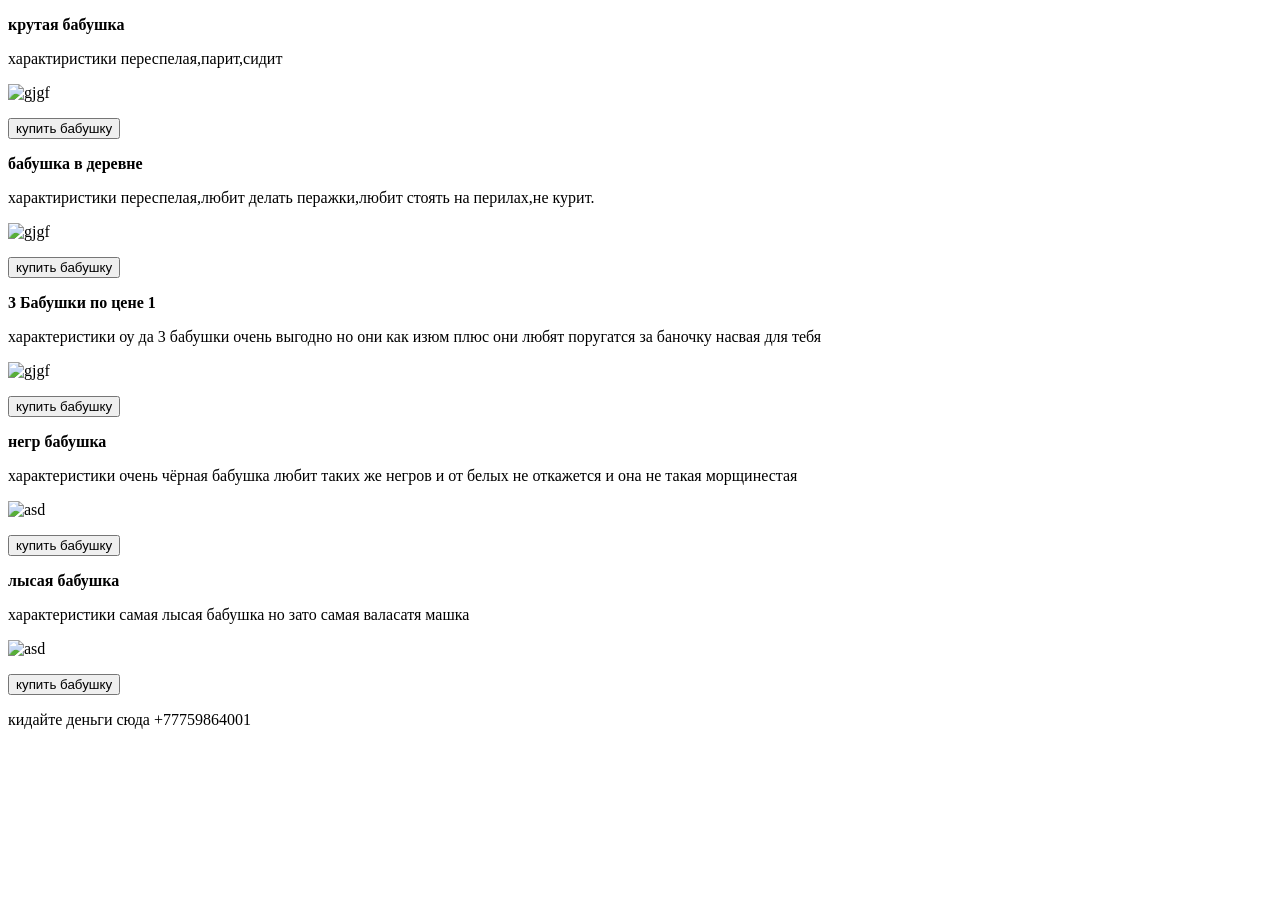
==== index.html @ 49b82e0d "Update and rename бабушек.html to index.html asdas" ====
<!DOCTYPE html>
<html lang="en">
<head>
    <meta charset="UTF-8">
    <meta name="viewport" content="width=device-width, initial-scale=1.0">
    <title>найти бабушек.com</title>
    <link rel="stylesheet" href="style.css">
</head>
<body>
    <div class="time"><p><strong>крутая бабушка</strong></p>
    <p>характиристики переспелая,парит,сидит</p>
    <img src="../img/крутая бабушка.jpg" alt="gjgf">
    <p><button>купить бабушку</button></p>
    </div>
    <div>
    <p class="time"><strong>бабушка в деревне</strong></p>
    <p>характиристики переспелая,любит делать перажки,любит стоять на перилах,не курит.</p>
    <img src="../img/любия бабука.jpg" alt="gjgf">
    <p><button>купить бабушку</button></p>
    </div>
    <div>
    <p class="time"><strong>3 Бабушки по цене 1</strong></p>
    <p>характеристики оу да 3 бабушки очень выгодно но они как изюм плюс они любят поругатся за баночку насвая для тебя </p>
    <img src="../img/три бабушки.jpg" alt="gjgf">
    <p><button>купить бабушку</button></p>
    </div>
    <div>
    <p class="time"><strong>негр бабушка</strong></p>
    <p>характеристики очень чёрная бабушка любит таких же негров и от белых не откажется и она не такая морщинестая</p>
    <img src="../img/негр бабушко.jpg" alt="asd">
    <p><button>купить бабушку</button></p>
    </div>
    <p class="time"><strong>лысая бабушка</strong></p>
    <p>характеристики самая лысая бабушка но зато самая валасатя машка</p>
    <img src="../img/лысая бабка.jpg" alt="asd">
    <p><button>купить бабушку</button></p>
    </div>
    <p class="pokoyo">кидайте деньги сюда +77759864001</p>
</body>
</html>
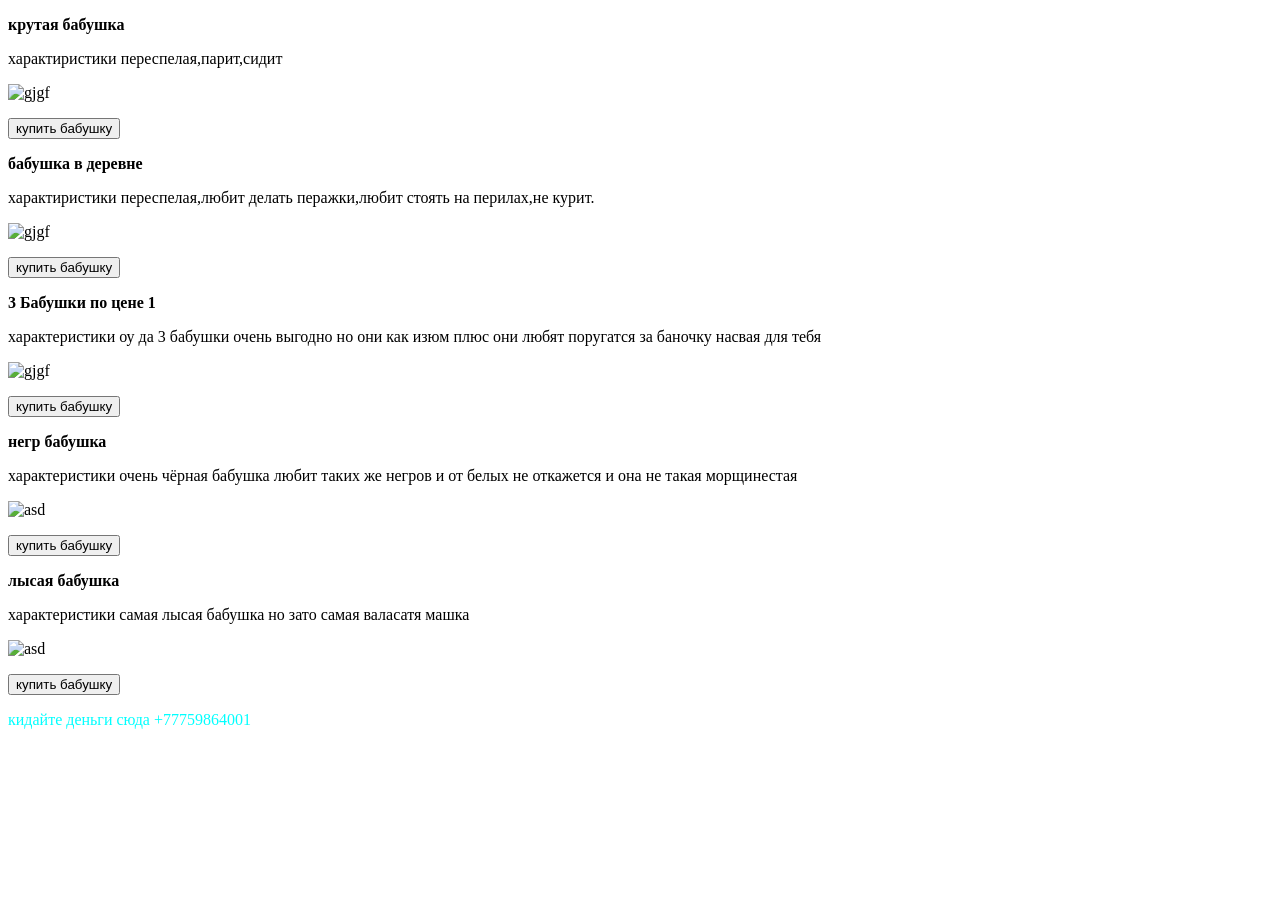
==== commit 1ef64f96: "Update index.html ajnj lj,fdbk" ====
--- a/index.html
+++ b/index.html
@@ -9,30 +9,30 @@
 <body>
     <div class="time"><p><strong>крутая бабушка</strong></p>
     <p>характиристики переспелая,парит,сидит</p>
-    <img src="../img/крутая бабушка.jpg" alt="gjgf">
+    <img src="https://www.google.com/imgres?q=%D1%84%D0%BE%D1%82%D0%BE%20%20ytuh%20%2Cf%2Ceirf&imgurl=https%3A%2F%2Felpresent.by%2Fimages%2F%25D0%2591%25D0%25B0%25D0%25B1%25D1%2583%25D1%2588%25D0%25BA%25D0%25B0-%25D0%25BD%25D0%25B5%25D0%25B3%25D1%2580%25D0%25B8%25D1%2582%25D1%258F%25D0%25BD%25D0%25BA%25D0%25B0.jpg&imgrefurl=https%3A%2F%2Felpresent.by%2Fmogilev%2Foriginalnaya-dostavka%2Fbabushka-negrityanka&docid=mF7JUpFDzBwNUM&tbnid=SCrWhyB6hSs6_M&vet=12ahUKEwiw2Iy_v4aVAxWwa_EDHWL2A-wQnPAOegQIOxAA..i&w=712&h=427&hcb=2&ved=2ahUKEwiw2Iy_v4aVAxWwa_EDHWL2A-wQnPAOegQIOxAA" alt="gjgf">
     <p><button>купить бабушку</button></p>
     </div>
     <div>
     <p class="time"><strong>бабушка в деревне</strong></p>
     <p>характиристики переспелая,любит делать перажки,любит стоять на перилах,не курит.</p>
-    <img src="../img/любия бабука.jpg" alt="gjgf">
+    <img src="https://www.google.com/imgres?q=%D1%84%D0%BE%D1%82%D0%BE%20%2Cf%2Ceirb%20d%20lthtdyt&imgurl=https%3A%2F%2Fecology.md%2Fupload%2Fimages%2F1627765200%2F1630059267_2663.jpg&imgrefurl=https%3A%2F%2Fecology.md%2Fru%2Fpage%2Flubasaa-babuska-iz-domika-v-derevne&docid=ZnVDjmMLZ_0gDM&tbnid=YHlfnUeOv53G9M&vet=12ahUKEwjM2ZP5v4aVAxW-ywIHHX_nNJMQnPAOegQIOxAA..i&w=700&h=556&hcb=2&ved=2ahUKEwjM2ZP5v4aVAxW-ywIHHX_nNJMQnPAOegQIOxAA" alt="gjgf">
     <p><button>купить бабушку</button></p>
     </div>
     <div>
     <p class="time"><strong>3 Бабушки по цене 1</strong></p>
     <p>характеристики оу да 3 бабушки очень выгодно но они как изюм плюс они любят поругатся за баночку насвая для тебя </p>
-    <img src="../img/три бабушки.jpg" alt="gjgf">
+    <img src="https://www.google.com/imgres?q=%D1%84%D0%BE%D1%82%D0%BE%203%2Cf%2Ceirb&imgurl=https%3A%2F%2Fsotni.ru%2Fwp-content%2Fuploads%2F2023%2F08%2Ftri-babushki-1.webp&imgrefurl=https%3A%2F%2Fsotni.ru%2Fprikolnye-kartinki-smeshnyh-starushek%2F&docid=y8ZVuzZh9dpcxM&tbnid=2TiW97yVJdbXjM&vet=12ahUKEwiRqZ3jv4aVAxXU3AIHHVuzF8IQnPAOegUIwAEQAA..i&w=1500&h=1067&hcb=2&ved=2ahUKEwiRqZ3jv4aVAxXU3AIHHVuzF8IQnPAOegUIwAEQAA" alt="gjgf">
     <p><button>купить бабушку</button></p>
     </div>
     <div>
     <p class="time"><strong>негр бабушка</strong></p>
     <p>характеристики очень чёрная бабушка любит таких же негров и от белых не откажется и она не такая морщинестая</p>
-    <img src="../img/негр бабушко.jpg" alt="asd">
+    <img src="https://www.google.com/imgres?q=%D1%84%D0%BE%D1%82%D0%BE%20%20ytuh%20%2Cf%2Ceirf&imgurl=https%3A%2F%2Fimage-thumbs.shafastatic.net%2F2200376908_310_430&imgrefurl=https%3A%2F%2Fshafa.ua%2Fhome%2Fdlya-prazdnika%2Fkarnavalnie-kostiumy%2F189026987-lateksnaya-lateks-maska-starushka-babushka-negr-temnokozhaya&docid=C7MYKyqmTlF2bM&tbnid=aUGrBSue55EPSM&vet=12ahUKEwiw2Iy_v4aVAxWwa_EDHWL2A-wQnPAOegUIqQEQAA..i&w=310&h=430&hcb=2&ved=2ahUKEwiw2Iy_v4aVAxWwa_EDHWL2A-wQnPAOegUIqQEQAA" alt="asd">
     <p><button>купить бабушку</button></p>
     </div>
     <p class="time"><strong>лысая бабушка</strong></p>
     <p>характеристики самая лысая бабушка но зато самая валасатя машка</p>
-    <img src="../img/лысая бабка.jpg" alt="asd">
+    <img src="https://www.google.com/imgres?q=%D1%84%D0%BE%D1%82%D0%BE%20%D0%B1%D0%B0%D0%B1%D1%83%D1%88%D0%BA%D0%B8%20%D0%BB%D1%8B%D1%81%D1%8B%D0%B5&imgurl=https%3A%2F%2Fmasterpiecer-images.s3.yandex.net%2F5f971eb3d94ad95%3Aupscaled&imgrefurl=https%3A%2F%2Fshedevrum.ai%2Fpost%2Fcb2b87290de411eeb45782f3eb491ca0%2F&docid=Q7Q-UeArzuNSLM&tbnid=ePEso7oWyVAmFM&vet=12ahUKEwiC5YvEuoaVAxUBSvEDHfj8BlcQnPAOegUIsQEQAA..i&w=1024&h=1024&hcb=2&ved=2ahUKEwiC5YvEuoaVAxUBSvEDHfj8BlcQnPAOegUIsQEQAA" alt="asd">
     <p><button>купить бабушку</button></p>
     </div>
     <p class="pokoyo">кидайте деньги сюда +77759864001</p>
--- a/style.css
+++ b/style.css
@@ -0,0 +1,7 @@
+img{
+    width: 500px;
+    height: 550px;
+}
+.pokoyo{
+    color: aqua;
+}
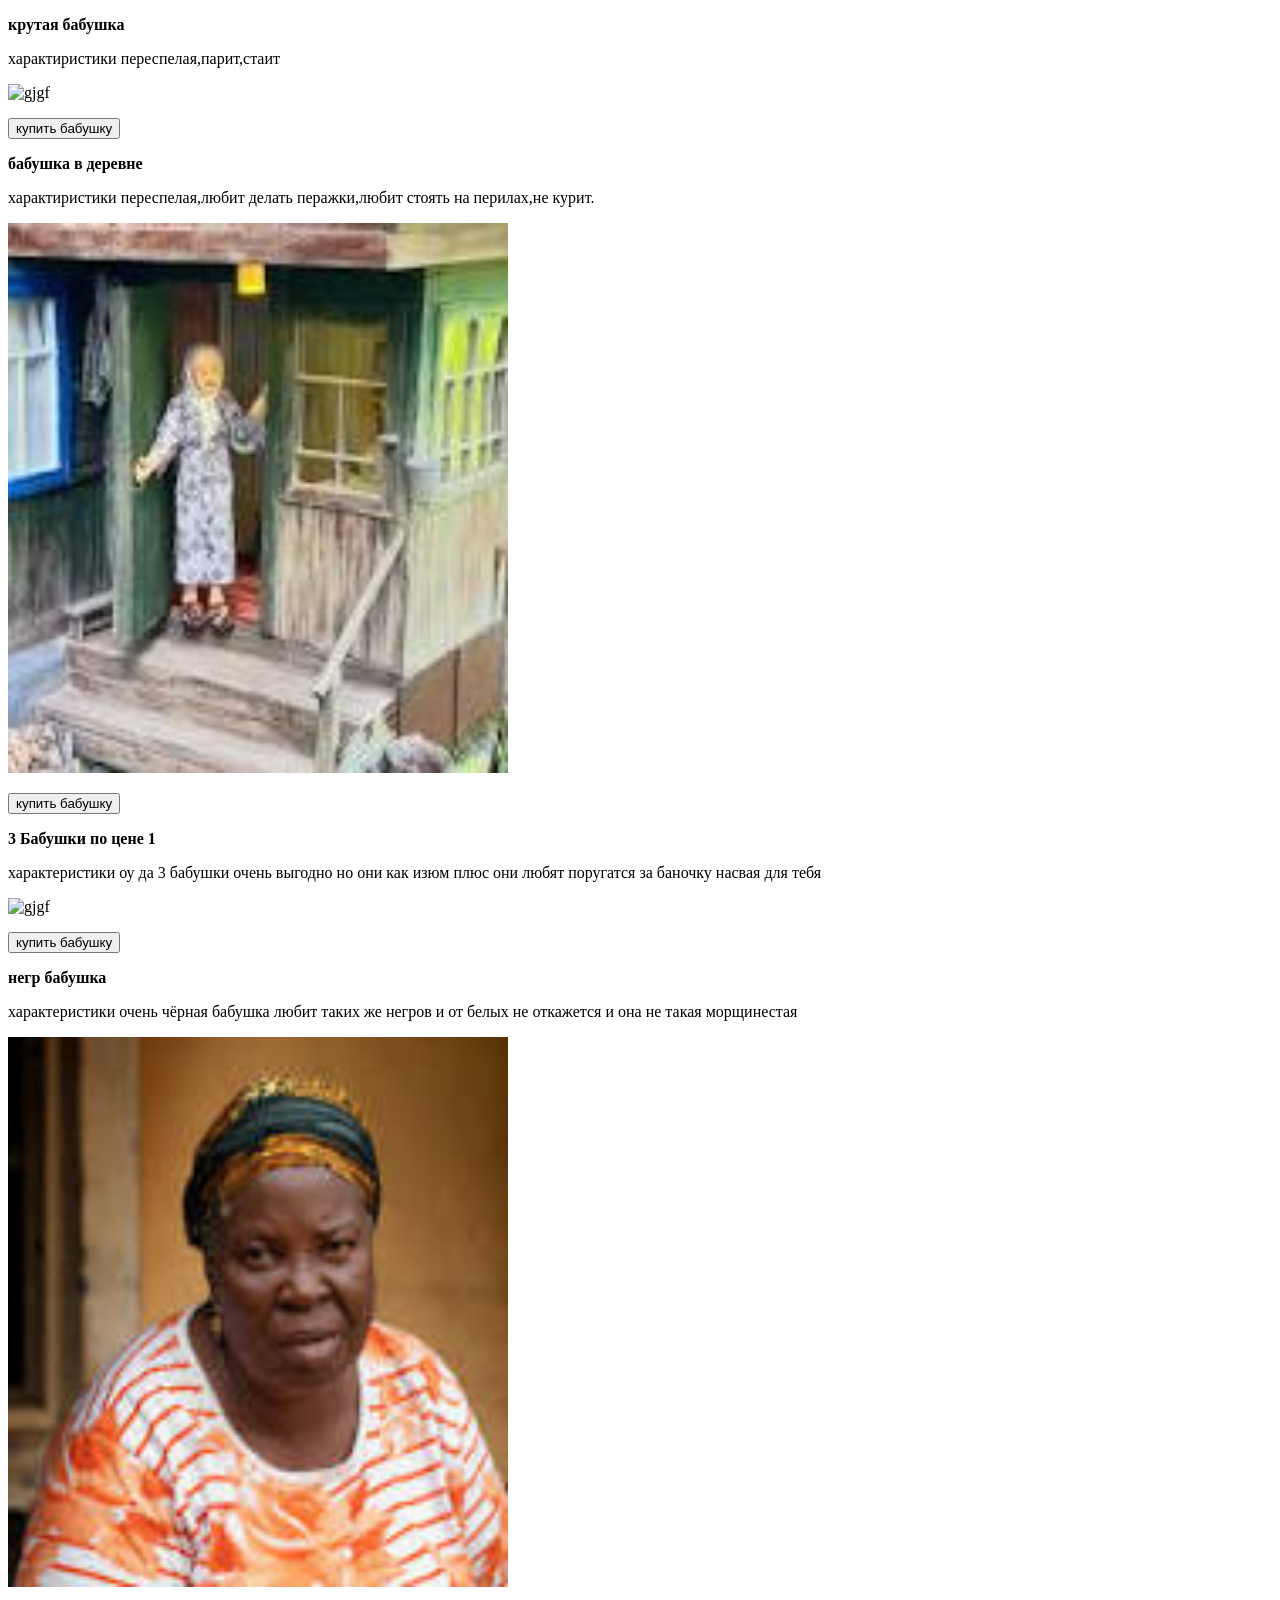
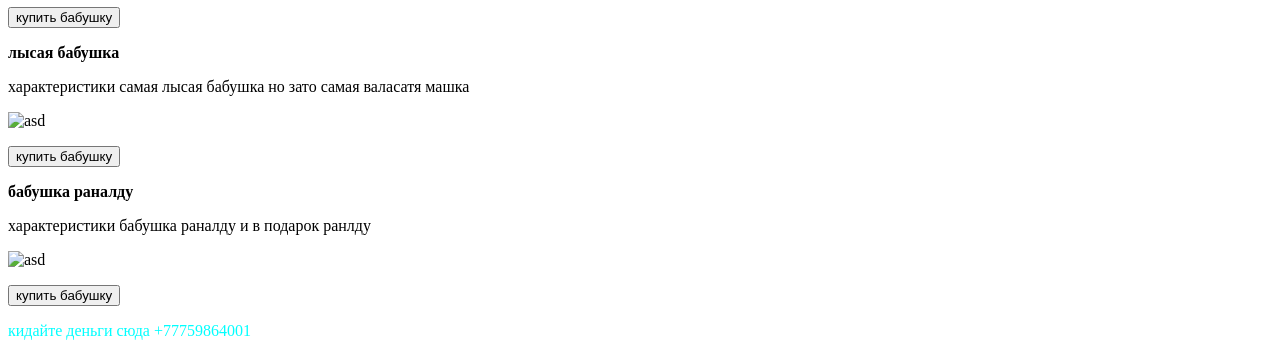
==== commit d2f4cbb5: "Update index.html тунг тунг сахур съел бырбыр патапима" ====
--- a/index.html
+++ b/index.html
@@ -8,33 +8,40 @@
 </head>
 <body>
     <div class="time"><p><strong>крутая бабушка</strong></p>
-    <p>характиристики переспелая,парит,сидит</p>
-    <img src="https://www.google.com/imgres?q=%D1%84%D0%BE%D1%82%D0%BE%20%20ytuh%20%2Cf%2Ceirf&imgurl=https%3A%2F%2Felpresent.by%2Fimages%2F%25D0%2591%25D0%25B0%25D0%25B1%25D1%2583%25D1%2588%25D0%25BA%25D0%25B0-%25D0%25BD%25D0%25B5%25D0%25B3%25D1%2580%25D0%25B8%25D1%2582%25D1%258F%25D0%25BD%25D0%25BA%25D0%25B0.jpg&imgrefurl=https%3A%2F%2Felpresent.by%2Fmogilev%2Foriginalnaya-dostavka%2Fbabushka-negrityanka&docid=mF7JUpFDzBwNUM&tbnid=SCrWhyB6hSs6_M&vet=12ahUKEwiw2Iy_v4aVAxWwa_EDHWL2A-wQnPAOegQIOxAA..i&w=712&h=427&hcb=2&ved=2ahUKEwiw2Iy_v4aVAxWwa_EDHWL2A-wQnPAOegQIOxAA" alt="gjgf">
+    <p>характиристики переспелая,парит,стаит</p>
+    <img src="https://encrypted-tbn0.gstatic.com/images?q=tbn:ANd9GcSMWf4eprZN0hR8hlUjBcTeQQD4535AIQKsrHRok_XV6g&s=10" alt="gjgf" width="200px" height="200px">
     <p><button>купить бабушку</button></p>
     </div>
     <div>
     <p class="time"><strong>бабушка в деревне</strong></p>
     <p>характиристики переспелая,любит делать перажки,любит стоять на перилах,не курит.</p>
-    <img src="https://www.google.com/imgres?q=%D1%84%D0%BE%D1%82%D0%BE%20%2Cf%2Ceirb%20d%20lthtdyt&imgurl=https%3A%2F%2Fecology.md%2Fupload%2Fimages%2F1627765200%2F1630059267_2663.jpg&imgrefurl=https%3A%2F%2Fecology.md%2Fru%2Fpage%2Flubasaa-babuska-iz-domika-v-derevne&docid=ZnVDjmMLZ_0gDM&tbnid=YHlfnUeOv53G9M&vet=12ahUKEwjM2ZP5v4aVAxW-ywIHHX_nNJMQnPAOegQIOxAA..i&w=700&h=556&hcb=2&ved=2ahUKEwjM2ZP5v4aVAxW-ywIHHX_nNJMQnPAOegQIOxAA" alt="gjgf">
+    <img src="[data-uri]" alt="s"  width="200px" height="200px">
     <p><button>купить бабушку</button></p>
     </div>
     <div>
     <p class="time"><strong>3 Бабушки по цене 1</strong></p>
     <p>характеристики оу да 3 бабушки очень выгодно но они как изюм плюс они любят поругатся за баночку насвая для тебя </p>
-    <img src="https://www.google.com/imgres?q=%D1%84%D0%BE%D1%82%D0%BE%203%2Cf%2Ceirb&imgurl=https%3A%2F%2Fsotni.ru%2Fwp-content%2Fuploads%2F2023%2F08%2Ftri-babushki-1.webp&imgrefurl=https%3A%2F%2Fsotni.ru%2Fprikolnye-kartinki-smeshnyh-starushek%2F&docid=y8ZVuzZh9dpcxM&tbnid=2TiW97yVJdbXjM&vet=12ahUKEwiRqZ3jv4aVAxXU3AIHHVuzF8IQnPAOegUIwAEQAA..i&w=1500&h=1067&hcb=2&ved=2ahUKEwiRqZ3jv4aVAxXU3AIHHVuzF8IQnPAOegUIwAEQAA" alt="gjgf">
+    <img src="https://funny.klev.club/uploads/posts/2024-03/funny-klev-club-p-smeshnie-kartinki-3-babulki-2.jpg" alt="gjgf" width="200px" height="200px">
     <p><button>купить бабушку</button></p>
     </div>
     <div>
     <p class="time"><strong>негр бабушка</strong></p>
     <p>характеристики очень чёрная бабушка любит таких же негров и от белых не откажется и она не такая морщинестая</p>
-    <img src="https://www.google.com/imgres?q=%D1%84%D0%BE%D1%82%D0%BE%20%20ytuh%20%2Cf%2Ceirf&imgurl=https%3A%2F%2Fimage-thumbs.shafastatic.net%2F2200376908_310_430&imgrefurl=https%3A%2F%2Fshafa.ua%2Fhome%2Fdlya-prazdnika%2Fkarnavalnie-kostiumy%2F189026987-lateksnaya-lateks-maska-starushka-babushka-negr-temnokozhaya&docid=C7MYKyqmTlF2bM&tbnid=aUGrBSue55EPSM&vet=12ahUKEwiw2Iy_v4aVAxWwa_EDHWL2A-wQnPAOegUIqQEQAA..i&w=310&h=430&hcb=2&ved=2ahUKEwiw2Iy_v4aVAxWwa_EDHWL2A-wQnPAOegUIqQEQAA" alt="asd">
+    <img src="[data-uri]" alt="asd" width="200px" height="200px">
     <p><button>купить бабушку</button></p>
     </div>
     <p class="time"><strong>лысая бабушка</strong></p>
     <p>характеристики самая лысая бабушка но зато самая валасатя машка</p>
-    <img src="https://www.google.com/imgres?q=%D1%84%D0%BE%D1%82%D0%BE%20%D0%B1%D0%B0%D0%B1%D1%83%D1%88%D0%BA%D0%B8%20%D0%BB%D1%8B%D1%81%D1%8B%D0%B5&imgurl=https%3A%2F%2Fmasterpiecer-images.s3.yandex.net%2F5f971eb3d94ad95%3Aupscaled&imgrefurl=https%3A%2F%2Fshedevrum.ai%2Fpost%2Fcb2b87290de411eeb45782f3eb491ca0%2F&docid=Q7Q-UeArzuNSLM&tbnid=ePEso7oWyVAmFM&vet=12ahUKEwiC5YvEuoaVAxUBSvEDHfj8BlcQnPAOegUIsQEQAA..i&w=1024&h=1024&hcb=2&ved=2ahUKEwiC5YvEuoaVAxUBSvEDHfj8BlcQnPAOegUIsQEQAA" alt="asd">
+    <img src="https://masterpiecer-images.s3.yandex.net/5f971eb3d94ad95:upscaled" alt="asd"  width="200px" height="200px">
     <p><button>купить бабушку</button></p>
     </div>
+     </div>
+    <p class="time"><strong>бабушка раналду</strong></p>
+    <p>характеристики бабушка раналду и в подарок ранлду</p>
+    <img src="https://ru.qaz365.kz/cache/imagine/1200/uploads/news/2024/07/11/668fc3015bd0e693022740.jpg" alt="asd"  width="200px" height="200px">
+    <p><button>купить бабушку</button></p>
+    </div>
+    
     <p class="pokoyo">кидайте деньги сюда +77759864001</p>
 </body>
 </html>
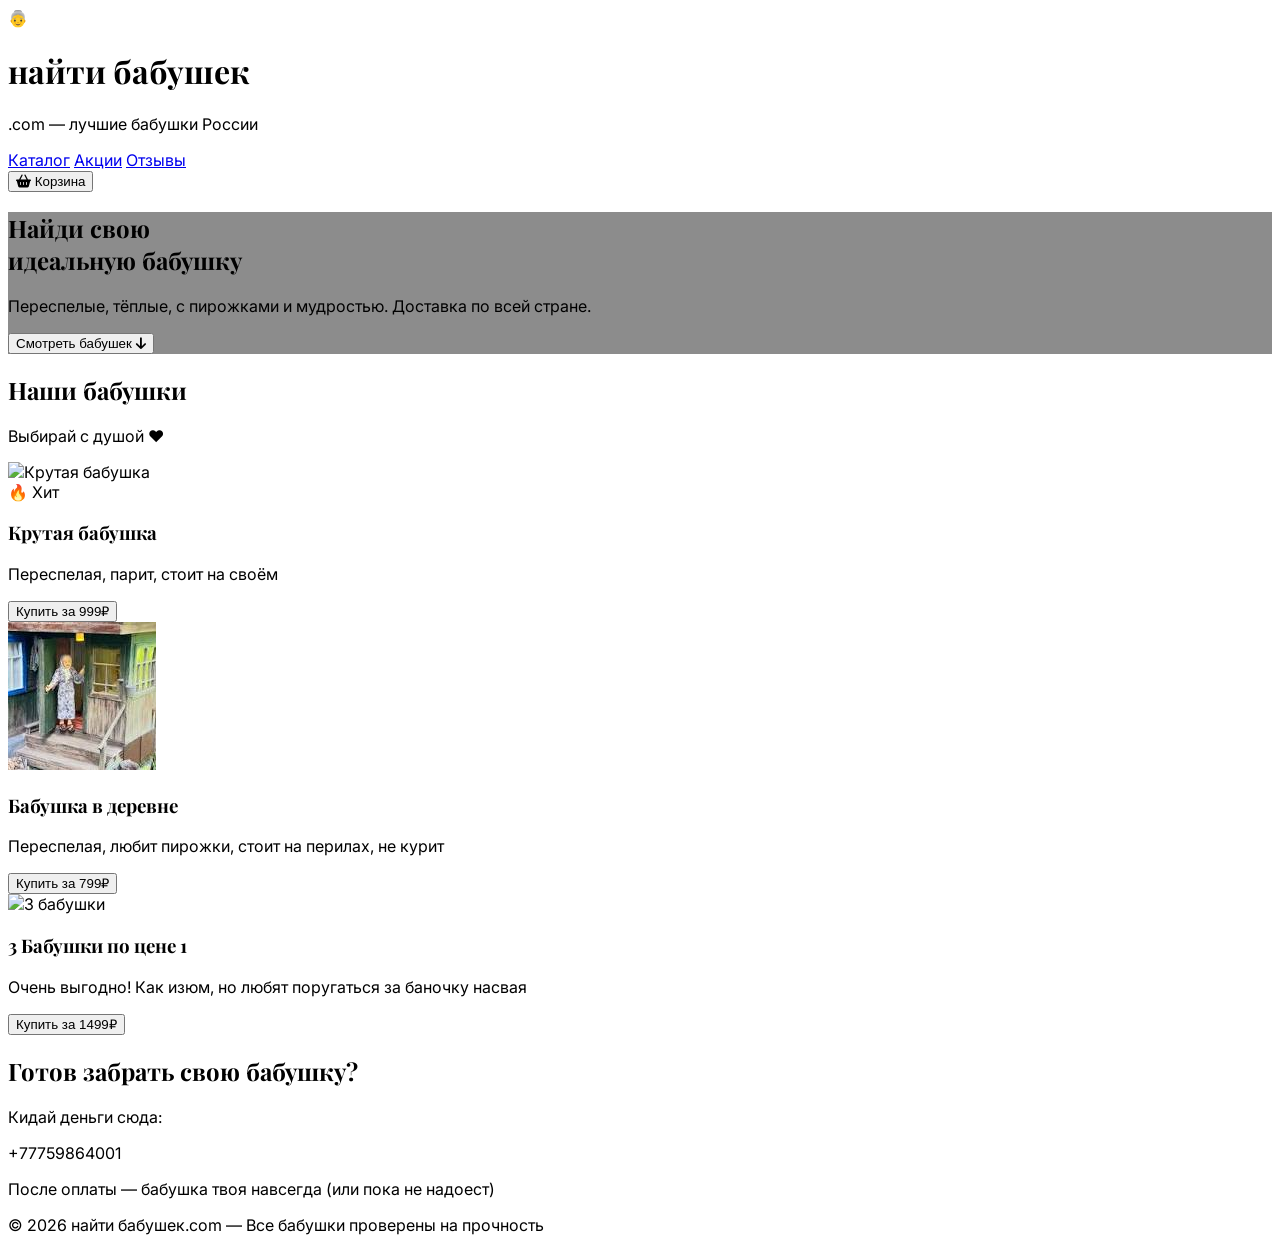
==== commit 2260779d: "Update index.html ewrew" ====
--- a/index.html
+++ b/index.html
@@ -1,47 +1,212 @@
+
 <!DOCTYPE html>
-<html lang="en">
+<html lang="ru">
 <head>
     <meta charset="UTF-8">
     <meta name="viewport" content="width=device-width, initial-scale=1.0">
     <title>найти бабушек.com</title>
-    <link rel="stylesheet" href="style.css">
+    <script src="https://cdn.tailwindcss.com"></script>
+    <link rel="stylesheet" href="https://cdnjs.cloudflare.com/ajax/libs/font-awesome/6.5.0/css/all.min.css">
+    <style>
+        @import url('https://fonts.googleapis.com/css2?family=Playfair+Display:wght@700&family=Inter:wght@400;500;600&display=swap');
+        
+        body {
+            font-family: 'Inter', system-ui, sans-serif;
+        }
+        
+        .title-font {
+            font-family: 'Playfair Display', serif;
+        }
+
+        .hero-bg {
+            background-image: linear-gradient(rgba(0, 0, 0, 0.45), rgba(0, 0, 0, 0.45)), 
+                             url('https://images.unsplash.com/photo-1594736797939-1a9f8c0c1d5f?q=80&w=2070&auto=format&fit=crop');
+            background-size: cover;
+            background-position: center;
+            background-attachment: fixed;
+        }
+
+        .card {
+            transition: all 0.4s cubic-bezier(0.4, 0, 0.2, 1);
+        }
+        
+        .card:hover {
+            transform: translateY(-12px) scale(1.03);
+            box-shadow: 0 25px 50px -12px rgb(0 0 0 / 0.4);
+        }
+
+        .grandma-img {
+            transition: all 0.5s ease;
+        }
+        
+        .card:hover .grandma-img {
+            transform: scale(1.08);
+        }
+
+        .button {
+            position: relative;
+            overflow: hidden;
+        }
+        
+        .button::after {
+            content: '';
+            position: absolute;
+            top: -50%;
+            left: -50%;
+            width: 40%;
+            height: 200%;
+            background: linear-gradient(
+                120deg,
+                transparent,
+                rgba(255,255,255,0.4),
+                transparent
+            );
+            transform: skewX(-25deg);
+            animation: shimmer 4s infinite;
+        }
+
+        @keyframes shimmer {
+            100% { transform: translateX(400%); }
+        }
+    </style>
 </head>
-<body>
-    <div class="time"><p><strong>крутая бабушка</strong></p>
-    <p>характиристики переспелая,парит,стаит</p>
-    <img src="https://encrypted-tbn0.gstatic.com/images?q=tbn:ANd9GcSMWf4eprZN0hR8hlUjBcTeQQD4535AIQKsrHRok_XV6g&s=10" alt="gjgf" width="200px" height="200px">
-    <p><button>купить бабушку</button></p>
-    </div>
-    <div>
-    <p class="time"><strong>бабушка в деревне</strong></p>
-    <p>характиристики переспелая,любит делать перажки,любит стоять на перилах,не курит.</p>
-    <img src="[data-uri]" alt="s"  width="200px" height="200px">
-    <p><button>купить бабушку</button></p>
-    </div>
-    <div>
-    <p class="time"><strong>3 Бабушки по цене 1</strong></p>
-    <p>характеристики оу да 3 бабушки очень выгодно но они как изюм плюс они любят поругатся за баночку насвая для тебя </p>
-    <img src="https://funny.klev.club/uploads/posts/2024-03/funny-klev-club-p-smeshnie-kartinki-3-babulki-2.jpg" alt="gjgf" width="200px" height="200px">
-    <p><button>купить бабушку</button></p>
-    </div>
-    <div>
-    <p class="time"><strong>негр бабушка</strong></p>
-    <p>характеристики очень чёрная бабушка любит таких же негров и от белых не откажется и она не такая морщинестая</p>
-    <img src="[data-uri]" alt="asd" width="200px" height="200px">
-    <p><button>купить бабушку</button></p>
-    </div>
-    <p class="time"><strong>лысая бабушка</strong></p>
-    <p>характеристики самая лысая бабушка но зато самая валасатя машка</p>
-    <img src="https://masterpiecer-images.s3.yandex.net/5f971eb3d94ad95:upscaled" alt="asd"  width="200px" height="200px">
-    <p><button>купить бабушку</button></p>
-    </div>
-     </div>
-    <p class="time"><strong>бабушка раналду</strong></p>
-    <p>характеристики бабушка раналду и в подарок ранлду</p>
-    <img src="https://ru.qaz365.kz/cache/imagine/1200/uploads/news/2024/07/11/668fc3015bd0e693022740.jpg" alt="asd"  width="200px" height="200px">
-    <p><button>купить бабушку</button></p>
-    </div>
-    
-    <p class="pokoyo">кидайте деньги сюда +77759864001</p>
+<body class="bg-[#f8f1e9] text-gray-800">
+
+    <!-- HEADER -->
+    <header class="bg-gradient-to-r from-rose-700 to-orange-600 text-white py-6 shadow-xl">
+        <div class="max-w-7xl mx-auto px-6 flex justify-between items-center">
+            <div class="flex items-center gap-4">
+                <div class="w-14 h-14 bg-white rounded-2xl flex items-center justify-center text-3xl shadow-inner">
+                    👵
+                </div>
+                <div>
+                    <h1 class="title-font text-4xl font-bold tracking-tight">найти бабушек</h1>
+                    <p class="text-orange-200 text-sm -mt-1">.com — лучшие бабушки России</p>
+                </div>
+            </div>
+            <nav class="hidden md:flex gap-8 text-lg">
+                <a href="#" class="hover:text-orange-200 transition-colors">Каталог</a>
+                <a href="#" class="hover:text-orange-200 transition-colors">Акции</a>
+                <a href="#" class="hover:text-orange-200 transition-colors">Отзывы</a>
+            </nav>
+            <button onclick="alert('Корзина пуста... пока что 🥰')" 
+                    class="flex items-center gap-2 bg-white text-rose-700 px-6 py-3 rounded-2xl font-semibold hover:bg-orange-100 transition-colors">
+                <i class="fas fa-shopping-basket"></i>
+                <span>Корзина</span>
+            </button>
+        </div>
+    </header>
+
+    <!-- HERO -->
+    <section class="hero-bg h-screen flex items-center justify-center text-white relative">
+        <div class="max-w-4xl mx-auto text-center px-6 z-10">
+            <h2 class="title-font text-6xl md:text-7xl font-bold mb-6 leading-tight">
+                Найди свою<br>идеальную бабушку
+            </h2>
+            <p class="text-2xl mb-10 max-w-lg mx-auto opacity-90">
+                Переспелые, тёплые, с пирожками и мудростью. Доставка по всей стране.
+            </p>
+            <button onclick="document.getElementById('catalog').scrollIntoView({ behavior: 'smooth' })"
+                    class="button bg-white text-rose-700 text-xl font-semibold px-12 py-6 rounded-3xl hover:scale-105 transition-transform flex items-center gap-3 mx-auto">
+                <span>Смотреть бабушек</span>
+                <i class="fas fa-arrow-down"></i>
+            </button>
+        </div>
+    </section>
+
+    <!-- CATALOG -->
+    <section id="catalog" class="max-w-7xl mx-auto px-6 py-20">
+        <div class="text-center mb-16">
+            <h2 class="title-font text-5xl font-bold mb-4">Наши бабушки</h2>
+            <p class="text-xl text-gray-600">Выбирай с душой ❤️</p>
+        </div>
+
+        <div class="grid grid-cols-1 md:grid-cols-2 lg:grid-cols-3 gap-10">
+            <!-- Card 1 -->
+            <div class="card bg-white rounded-3xl overflow-hidden shadow-xl">
+                <div class="relative h-80">
+                    <img src="https://encrypted-tbn0.gstatic.com/images?q=tbn:ANd9GcSMWf4eprZN0hR8hlUjBcTeQQD4535AIQKsrHRok_XV6g&s=10" 
+                         class="grandma-img w-full h-full object-cover" alt="Крутая бабушка">
+                    <div class="absolute top-4 right-4 bg-orange-500 text-white px-4 py-1 rounded-2xl text-sm font-medium">
+                        🔥 Хит
+                    </div>
+                </div>
+                <div class="p-8">
+                    <h3 class="title-font text-2xl font-bold mb-3">Крутая бабушка</h3>
+                    <p class="text-gray-600 mb-6">Переспелая, парит, стоит на своём</p>
+                    <button onclick="buyGrandma(this)" 
+                            class="button w-full bg-gradient-to-r from-rose-600 to-orange-600 text-white py-5 rounded-2xl text-lg font-semibold">
+                        Купить за 999₽
+                    </button>
+                </div>
+            </div>
+
+            <!-- Card 2 -->
+            <div class="card bg-white rounded-3xl overflow-hidden shadow-xl">
+                <div class="relative h-80">
+                    <img src="[data-uri]" 
+                         class="grandma-img w-full h-full object-cover" alt="Бабушка в деревне">
+                </div>
+                <div class="p-8">
+                    <h3 class="title-font text-2xl font-bold mb-3">Бабушка в деревне</h3>
+                    <p class="text-gray-600 mb-6">Переспелая, любит пирожки, стоит на перилах, не курит</p>
+                    <button onclick="buyGrandma(this)" 
+                            class="button w-full bg-gradient-to-r from-rose-600 to-orange-600 text-white py-5 rounded-2xl text-lg font-semibold">
+                        Купить за 799₽
+                    </button>
+                </div>
+            </div>
+
+            <!-- Card 3 -->
+            <div class="card bg-white rounded-3xl overflow-hidden shadow-xl">
+                <div class="relative h-80">
+                    <img src="https://funny.klev.club/uploads/posts/2024-03/funny-klev-club-p-smeshnie-kartinki-3-babulki-2.jpg" 
+                         class="grandma-img w-full h-full object-cover" alt="3 бабушки">
+                </div>
+                <div class="p-8">
+                    <h3 class="title-font text-2xl font-bold mb-3">3 Бабушки по цене 1</h3>
+                    <p class="text-gray-600 mb-6">Очень выгодно! Как изюм, но любят поругаться за баночку насвая</p>
+                    <button onclick="buyGrandma(this)" 
+                            class="button w-full bg-gradient-to-r from-rose-600 to-orange-600 text-white py-5 rounded-2xl text-lg font-semibold">
+                        Купить за 1499₽
+                    </button>
+                </div>
+            </div>
+        </div>
+    </section>
+
+    <!-- PAYMENT -->
+    <section class="bg-gradient-to-br from-rose-900 to-orange-900 py-16 text-white">
+        <div class="max-w-4xl mx-auto text-center px-6">
+            <h2 class="title-font text-4xl font-bold mb-6">Готов забрать свою бабушку?</h2>
+            <p class="text-2xl mb-10">Кидай деньги сюда:</p>
+            <div class="inline-flex items-center gap-4 bg-white/10 backdrop-blur-md px-10 py-6 rounded-3xl text-3xl font-mono tracking-widest border border-white/30">
+                +77759864001
+            </div>
+            <p class="mt-8 text-orange-200">После оплаты — бабушка твоя навсегда (или пока не надоест)</p>
+        </div>
+    </section>
+
+    <footer class="bg-gray-900 text-gray-400 py-12 text-center">
+        <p class="text-sm">© 2026 найти бабушек.com — Все бабушки проверены на прочность</p>
+    </footer>
+
+    <script>
+        function buyGrandma(btn) {
+            btn.innerHTML = `
+                <span class="flex items-center justify-center gap-2">
+                    <i class="fas fa-check"></i>
+                    Добавлено в корзину!
+                </span>
+            `;
+            btn.style.background = '#10b981';
+            
+            setTimeout(() => {
+                alert("🎉 Поздравляем! Бабушка уже пакует пирожки и едет к тебе!");
+                btn.innerHTML = 'Купить';
+                btn.style.background = '';
+            }, 2500);
+        }
+    </script>
 </body>
 </html>
